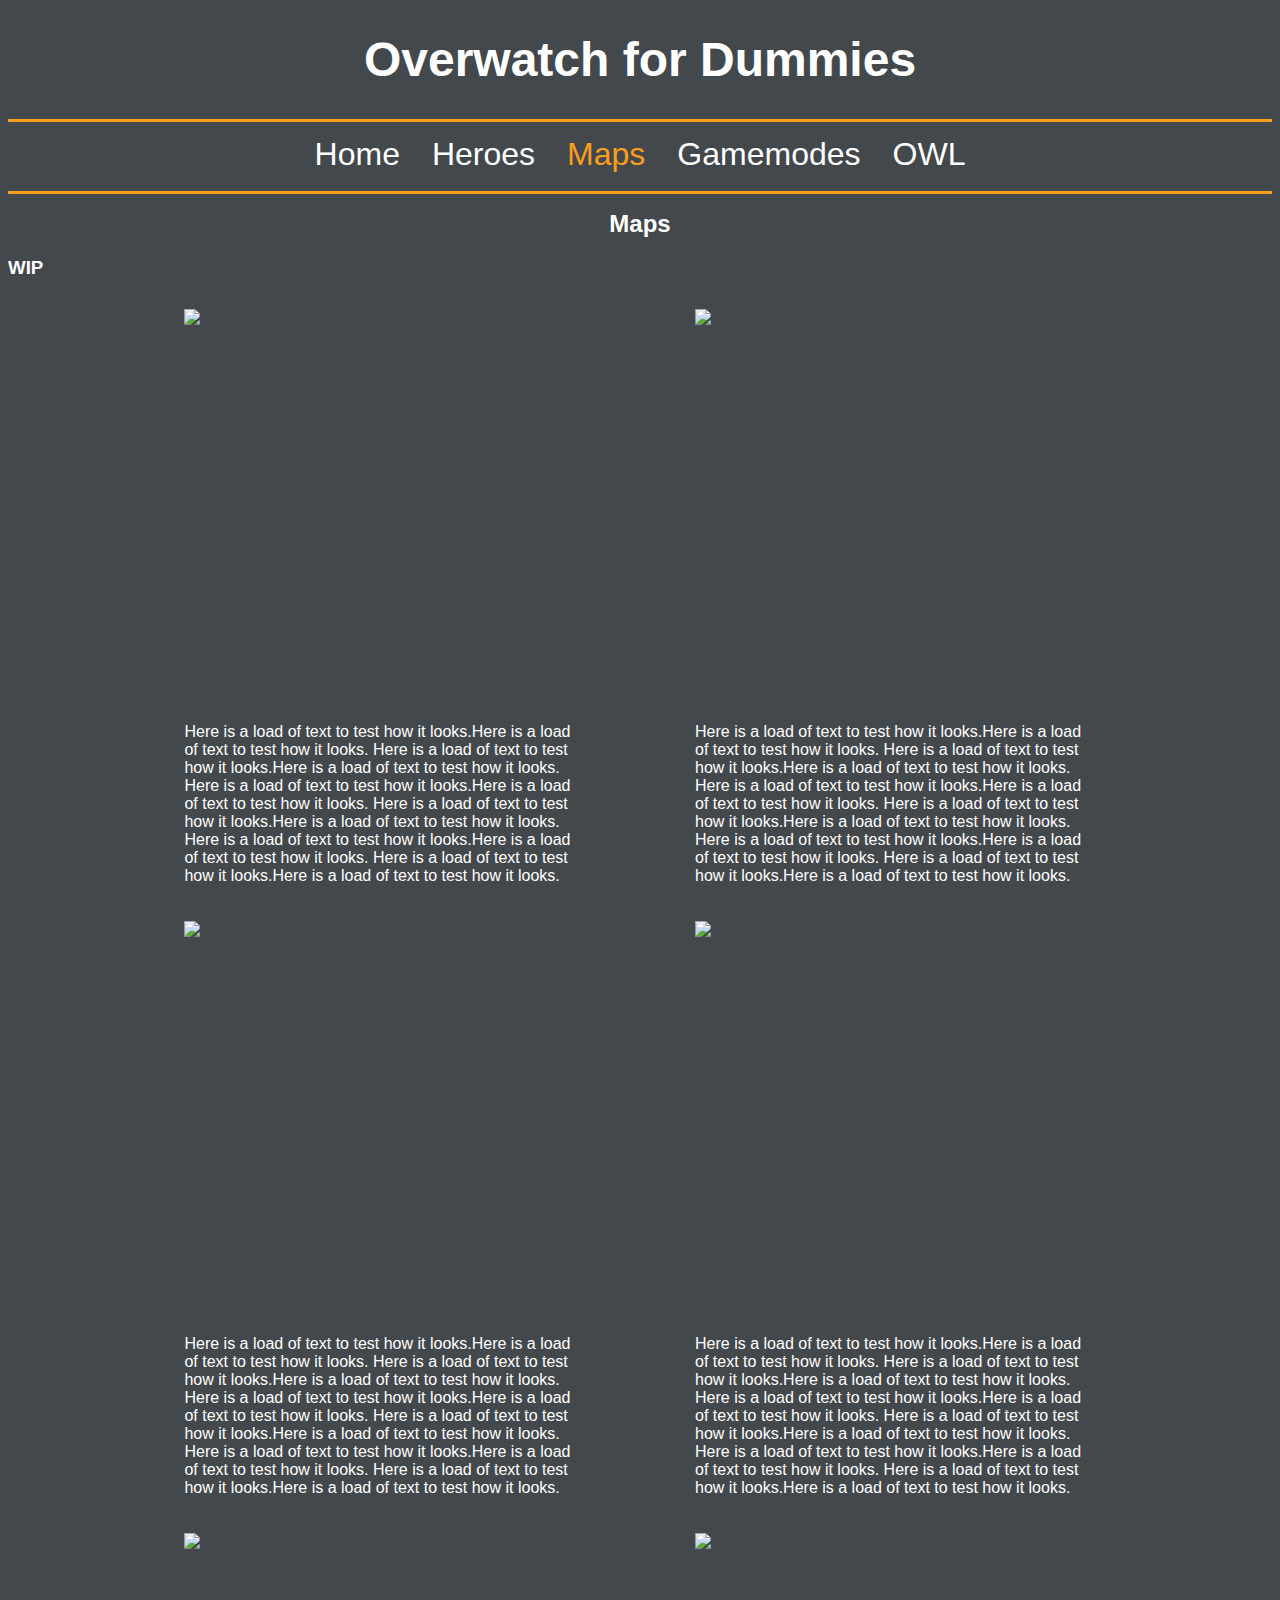
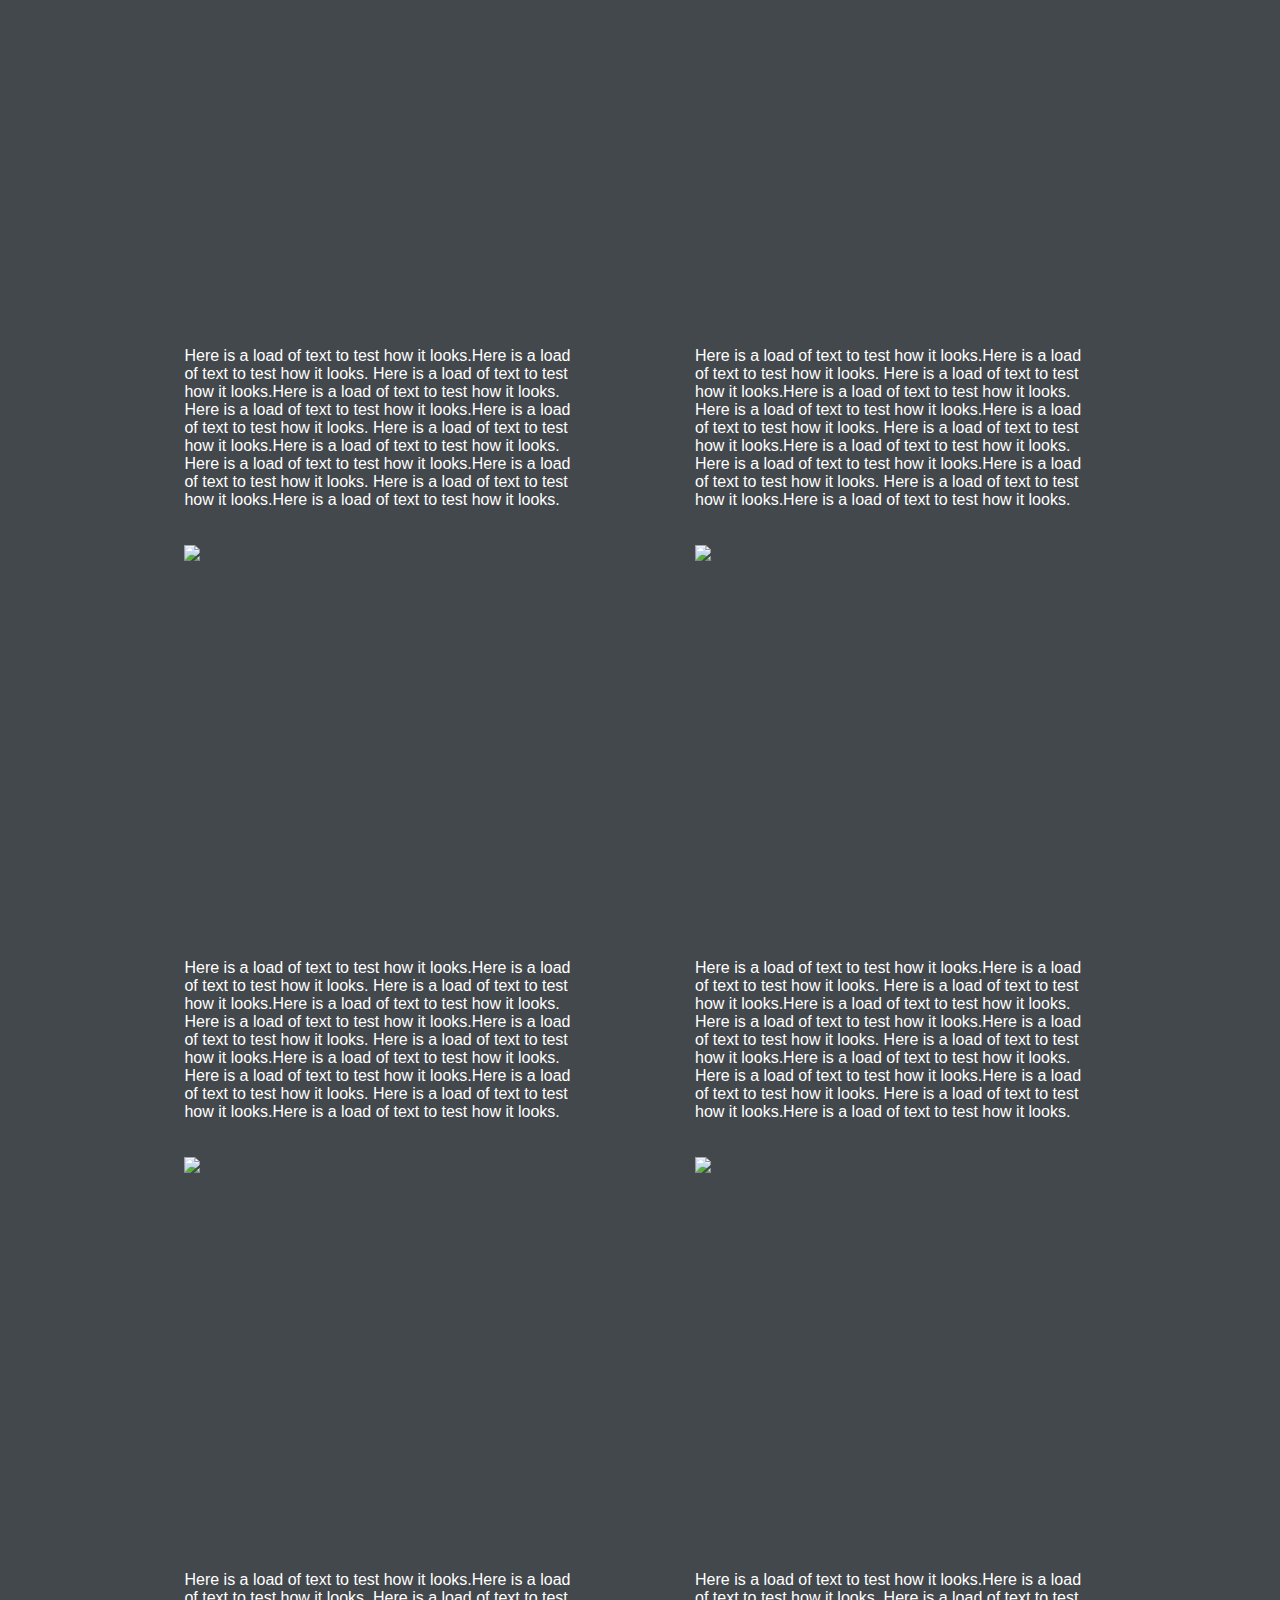
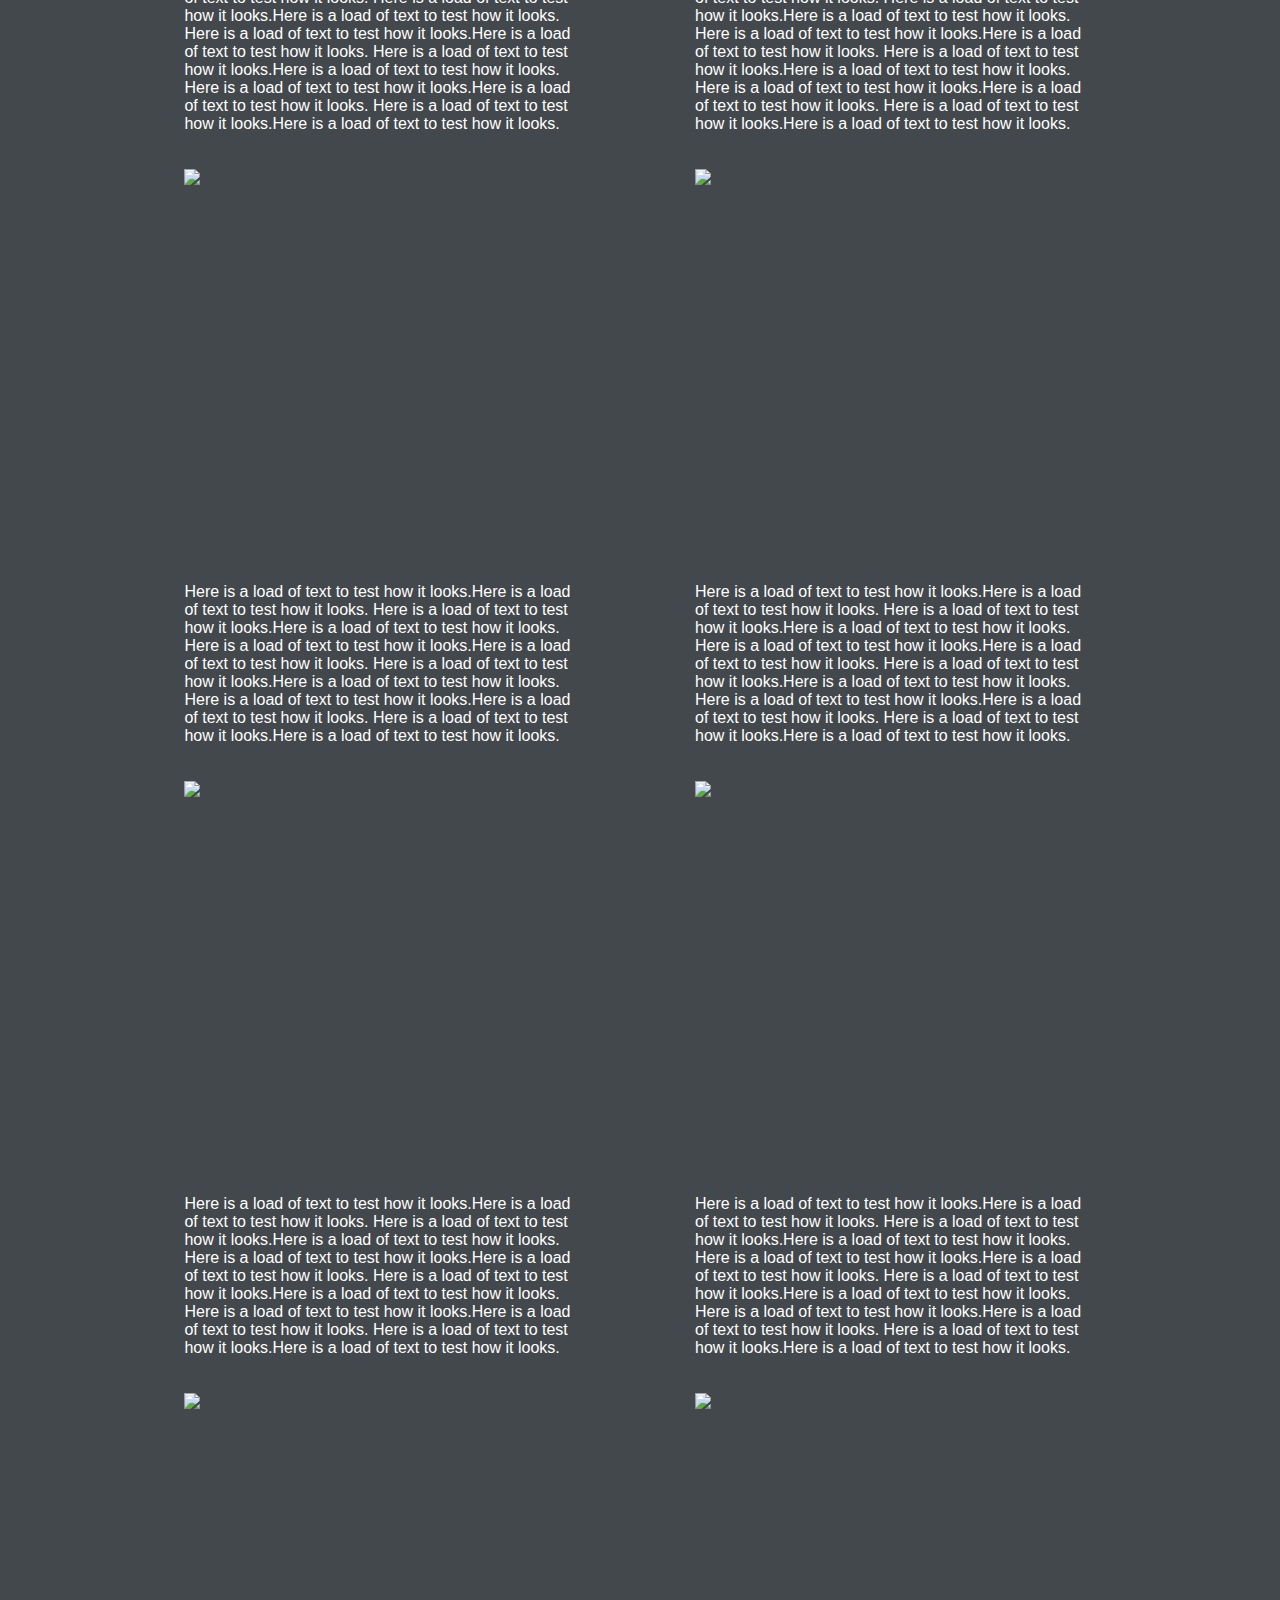
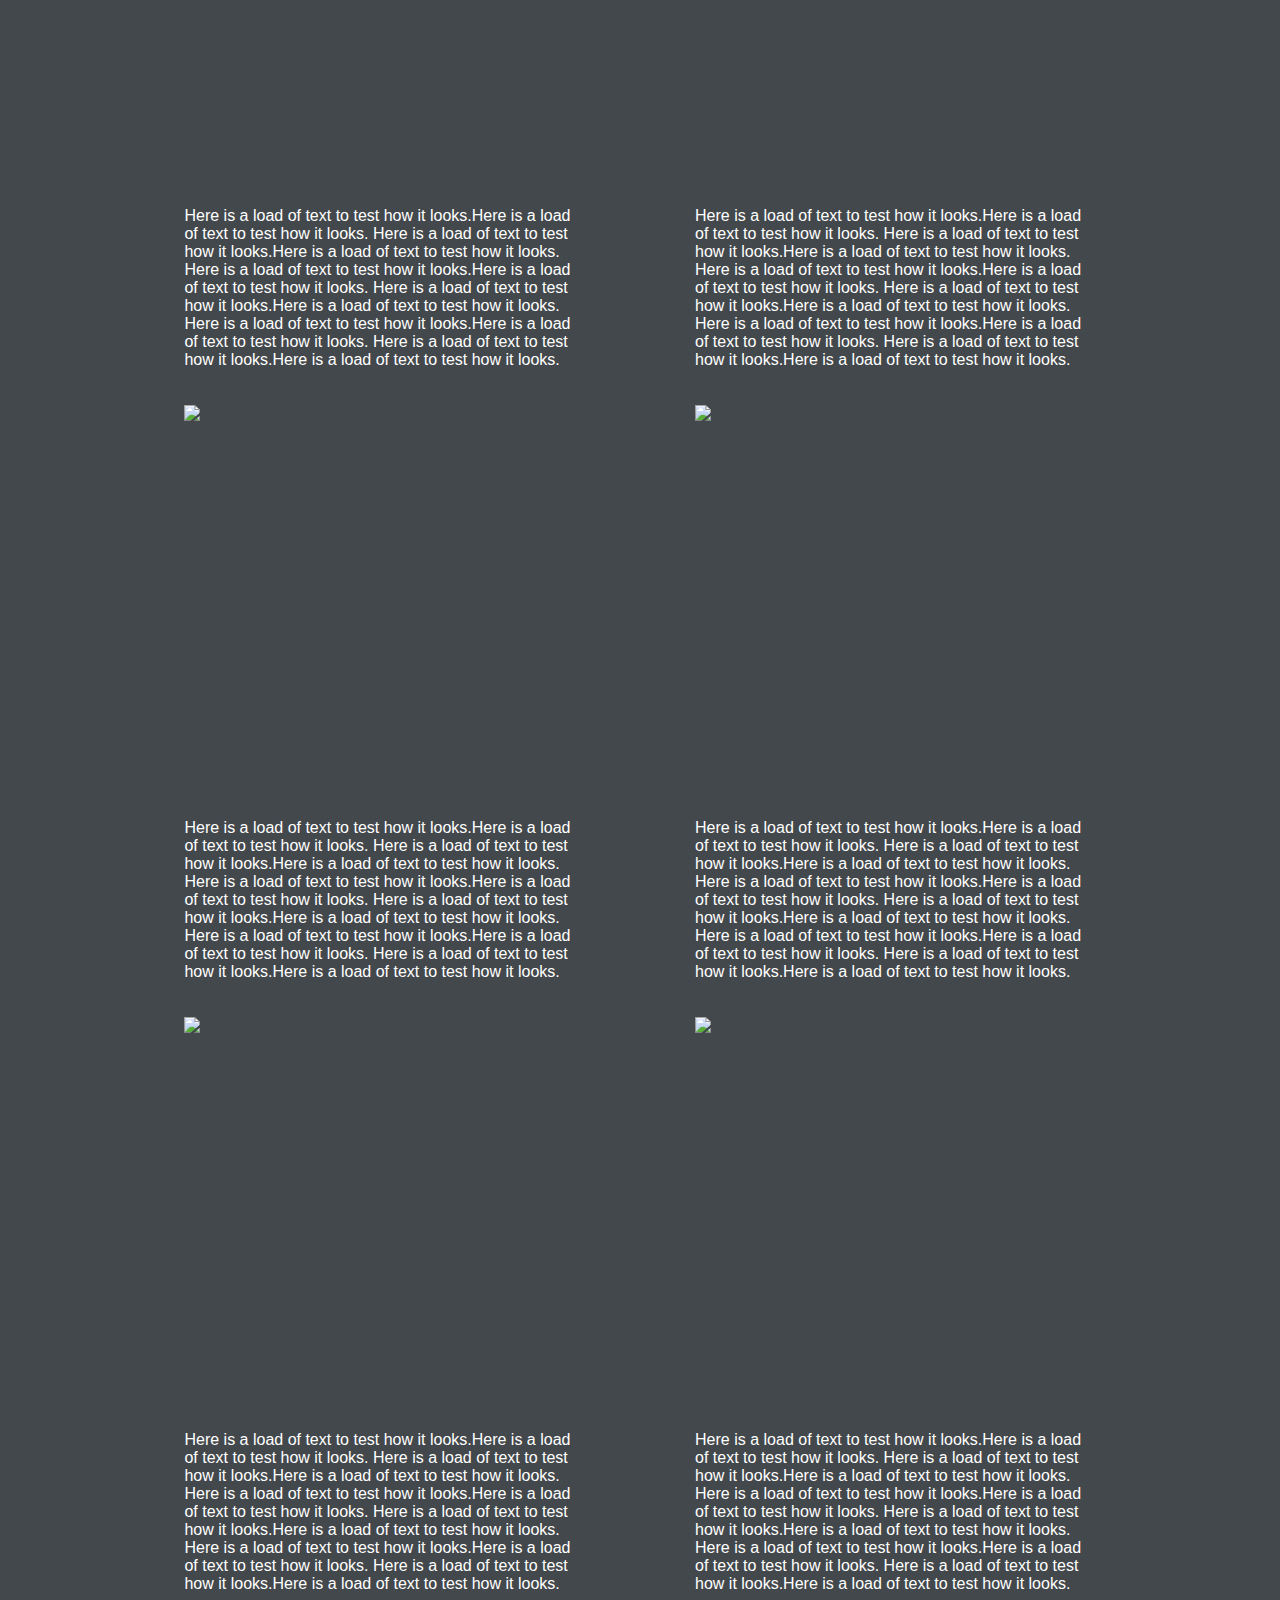
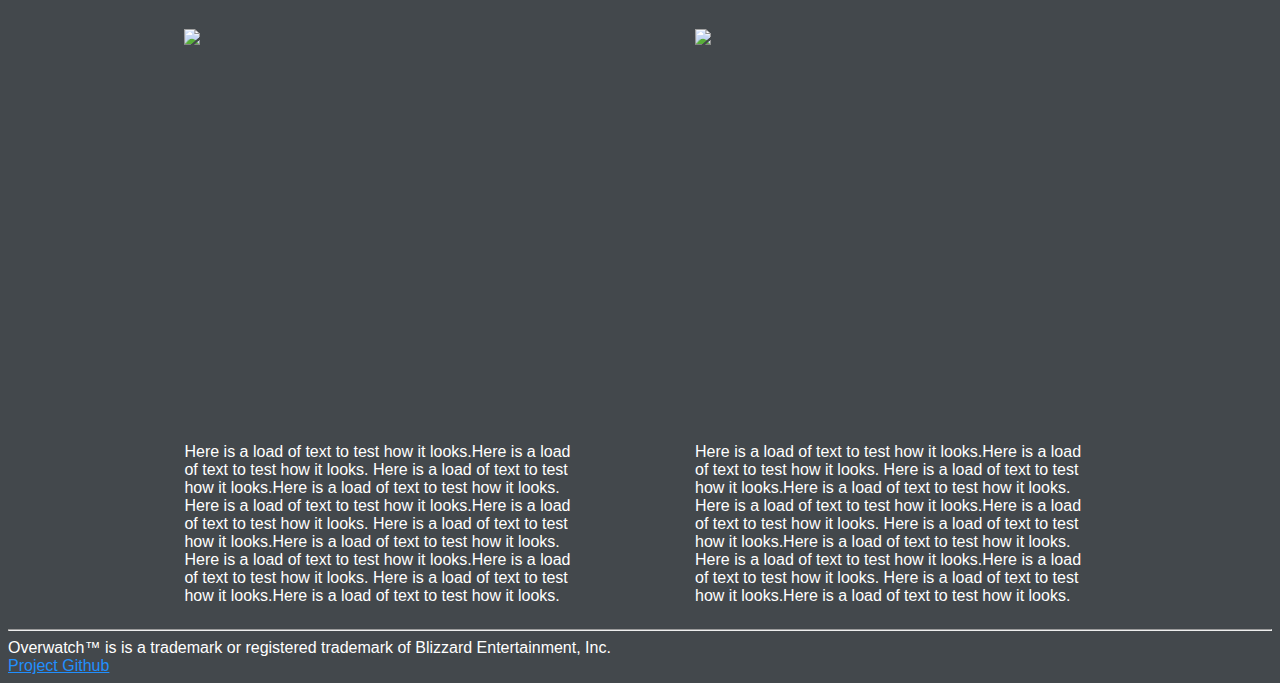
==== maps.html @ 8d46af38 "added structure and images for every page" ====
<!DOCTYPE html>
<html>
<head>
<title>Overwatch for Dummies</title>
<link rel="stylesheet" href="styles.css">
</head>

<div class="header">
<h1>Overwatch for Dummies</h1>
</div>

<nav>
 <ul>
  <li><a href="index.html">Home</a></li>
  <li><a href="heroes.html">Heroes</a></li>
  <li><a class= "active" href="maps.html">Maps</a></li>
  <li><a href="gamemodes.html">Gamemodes</a></li>
  <li><a href="owl.html">OWL</a></li>
 </ul>
</nav>

<h1 class="header"> Maps </h1>
<h3>WIP</h3>

<div class="mapGrid">
 <!-- Black Forest -->
 <div class="map">
  <img src="photos/BlackForest.png"/>
  <p>Here is a load of text to test how it looks.Here is a load of text to test how it looks.
   Here is a load of text to test how it looks.Here is a load of text to test how it looks.
   Here is a load of text to test how it looks.Here is a load of text to test how it looks.
   Here is a load of text to test how it looks.Here is a load of text to test how it looks.
   Here is a load of text to test how it looks.Here is a load of text to test how it looks.
   Here is a load of text to test how it looks.Here is a load of text to test how it looks.</p>
 </div>
 <!-- Blizzard World -->
 <div class="map">
  <img src="photos/BlizzardWorld.png"/>
  <p>Here is a load of text to test how it looks.Here is a load of text to test how it looks.
   Here is a load of text to test how it looks.Here is a load of text to test how it looks.
   Here is a load of text to test how it looks.Here is a load of text to test how it looks.
   Here is a load of text to test how it looks.Here is a load of text to test how it looks.
   Here is a load of text to test how it looks.Here is a load of text to test how it looks.
   Here is a load of text to test how it looks.Here is a load of text to test how it looks.</p>
 </div>
 <!-- Castillo -->
 <div class="map">
  <img src="photos/Castillo.png"/>
  <p>Here is a load of text to test how it looks.Here is a load of text to test how it looks.
   Here is a load of text to test how it looks.Here is a load of text to test how it looks.
   Here is a load of text to test how it looks.Here is a load of text to test how it looks.
   Here is a load of text to test how it looks.Here is a load of text to test how it looks.
   Here is a load of text to test how it looks.Here is a load of text to test how it looks.
   Here is a load of text to test how it looks.Here is a load of text to test how it looks.</p>
 </div>
 <!-- Chateau Guillard -->
 <div class="map">
  <img src="photos/ChateauGuillard.png"/>
  <p>Here is a load of text to test how it looks.Here is a load of text to test how it looks.
   Here is a load of text to test how it looks.Here is a load of text to test how it looks.
   Here is a load of text to test how it looks.Here is a load of text to test how it looks.
   Here is a load of text to test how it looks.Here is a load of text to test how it looks.
   Here is a load of text to test how it looks.Here is a load of text to test how it looks.
   Here is a load of text to test how it looks.Here is a load of text to test how it looks.</p>
 </div><!-- Dorado -->
 <div class="map">
  <img src="photos/Dorado.png"/>
  <p>Here is a load of text to test how it looks.Here is a load of text to test how it looks.
   Here is a load of text to test how it looks.Here is a load of text to test how it looks.
   Here is a load of text to test how it looks.Here is a load of text to test how it looks.
   Here is a load of text to test how it looks.Here is a load of text to test how it looks.
   Here is a load of text to test how it looks.Here is a load of text to test how it looks.
   Here is a load of text to test how it looks.Here is a load of text to test how it looks.</p>
 </div><!-- Ecopoint: Antartica -->
 <div class="map">
  <img src="photos/EcopointAntartica.png"/>
  <p>Here is a load of text to test how it looks.Here is a load of text to test how it looks.
   Here is a load of text to test how it looks.Here is a load of text to test how it looks.
   Here is a load of text to test how it looks.Here is a load of text to test how it looks.
   Here is a load of text to test how it looks.Here is a load of text to test how it looks.
   Here is a load of text to test how it looks.Here is a load of text to test how it looks.
   Here is a load of text to test how it looks.Here is a load of text to test how it looks.</p>
 </div><!-- Eichenwalde -->
 <div class="map">
  <img src="photos/Eichenwalde.png"/>
  <p>Here is a load of text to test how it looks.Here is a load of text to test how it looks.
   Here is a load of text to test how it looks.Here is a load of text to test how it looks.
   Here is a load of text to test how it looks.Here is a load of text to test how it looks.
   Here is a load of text to test how it looks.Here is a load of text to test how it looks.
   Here is a load of text to test how it looks.Here is a load of text to test how it looks.
   Here is a load of text to test how it looks.Here is a load of text to test how it looks.</p>
 </div><!-- Hanamura -->
 <div class="map">
  <img src="photos/Hanamura.png"/>
  <p>Here is a load of text to test how it looks.Here is a load of text to test how it looks.
   Here is a load of text to test how it looks.Here is a load of text to test how it looks.
   Here is a load of text to test how it looks.Here is a load of text to test how it looks.
   Here is a load of text to test how it looks.Here is a load of text to test how it looks.
   Here is a load of text to test how it looks.Here is a load of text to test how it looks.
   Here is a load of text to test how it looks.Here is a load of text to test how it looks.</p>
 </div><!-- Hollywood -->
 <div class="map">
  <img src="photos/Hollywood.png"/>
  <p>Here is a load of text to test how it looks.Here is a load of text to test how it looks.
   Here is a load of text to test how it looks.Here is a load of text to test how it looks.
   Here is a load of text to test how it looks.Here is a load of text to test how it looks.
   Here is a load of text to test how it looks.Here is a load of text to test how it looks.
   Here is a load of text to test how it looks.Here is a load of text to test how it looks.
   Here is a load of text to test how it looks.Here is a load of text to test how it looks.</p>
 </div><!-- Horizon Lunar Colony -->
 <div class="map">
  <img src="photos/Horizon.png"/>
  <p>Here is a load of text to test how it looks.Here is a load of text to test how it looks.
   Here is a load of text to test how it looks.Here is a load of text to test how it looks.
   Here is a load of text to test how it looks.Here is a load of text to test how it looks.
   Here is a load of text to test how it looks.Here is a load of text to test how it looks.
   Here is a load of text to test how it looks.Here is a load of text to test how it looks.
   Here is a load of text to test how it looks.Here is a load of text to test how it looks.</p>
 </div><!-- Ilios -->
 <div class="map">
  <img src="photos/Ilios.png"/>
  <p>Here is a load of text to test how it looks.Here is a load of text to test how it looks.
   Here is a load of text to test how it looks.Here is a load of text to test how it looks.
   Here is a load of text to test how it looks.Here is a load of text to test how it looks.
   Here is a load of text to test how it looks.Here is a load of text to test how it looks.
   Here is a load of text to test how it looks.Here is a load of text to test how it looks.
   Here is a load of text to test how it looks.Here is a load of text to test how it looks.</p>
 </div><!-- Junkertown -->
 <div class="map">
  <img src="photos/Junkertown.png"/>
  <p>Here is a load of text to test how it looks.Here is a load of text to test how it looks.
   Here is a load of text to test how it looks.Here is a load of text to test how it looks.
   Here is a load of text to test how it looks.Here is a load of text to test how it looks.
   Here is a load of text to test how it looks.Here is a load of text to test how it looks.
   Here is a load of text to test how it looks.Here is a load of text to test how it looks.
   Here is a load of text to test how it looks.Here is a load of text to test how it looks.</p>
 </div><!-- King's Row -->
 <div class="map">
  <img src="photos/KingsRow.png"/>
  <p>Here is a load of text to test how it looks.Here is a load of text to test how it looks.
   Here is a load of text to test how it looks.Here is a load of text to test how it looks.
   Here is a load of text to test how it looks.Here is a load of text to test how it looks.
   Here is a load of text to test how it looks.Here is a load of text to test how it looks.
   Here is a load of text to test how it looks.Here is a load of text to test how it looks.
   Here is a load of text to test how it looks.Here is a load of text to test how it looks.</p>
 </div><!-- Lijiang Tower -->
 <div class="map">
  <img src="photos/LijiangTower.png"/>
  <p>Here is a load of text to test how it looks.Here is a load of text to test how it looks.
   Here is a load of text to test how it looks.Here is a load of text to test how it looks.
   Here is a load of text to test how it looks.Here is a load of text to test how it looks.
   Here is a load of text to test how it looks.Here is a load of text to test how it looks.
   Here is a load of text to test how it looks.Here is a load of text to test how it looks.
   Here is a load of text to test how it looks.Here is a load of text to test how it looks.</p>
 </div><!-- Necropolis -->
 <div class="map">
  <img src="photos/Necropolis.png"/>
  <p>Here is a load of text to test how it looks.Here is a load of text to test how it looks.
   Here is a load of text to test how it looks.Here is a load of text to test how it looks.
   Here is a load of text to test how it looks.Here is a load of text to test how it looks.
   Here is a load of text to test how it looks.Here is a load of text to test how it looks.
   Here is a load of text to test how it looks.Here is a load of text to test how it looks.
   Here is a load of text to test how it looks.Here is a load of text to test how it looks.</p>
 </div><!-- Nepal -->
 <div class="map">
  <img src="photos/Nepal.png"/>
  <p>Here is a load of text to test how it looks.Here is a load of text to test how it looks.
   Here is a load of text to test how it looks.Here is a load of text to test how it looks.
   Here is a load of text to test how it looks.Here is a load of text to test how it looks.
   Here is a load of text to test how it looks.Here is a load of text to test how it looks.
   Here is a load of text to test how it looks.Here is a load of text to test how it looks.
   Here is a load of text to test how it looks.Here is a load of text to test how it looks.</p>
 </div><!-- Numbani -->
 <div class="map">
  <img src="photos/Numbani.png"/>
  <p>Here is a load of text to test how it looks.Here is a load of text to test how it looks.
   Here is a load of text to test how it looks.Here is a load of text to test how it looks.
   Here is a load of text to test how it looks.Here is a load of text to test how it looks.
   Here is a load of text to test how it looks.Here is a load of text to test how it looks.
   Here is a load of text to test how it looks.Here is a load of text to test how it looks.
   Here is a load of text to test how it looks.Here is a load of text to test how it looks.</p>
 </div><!-- Oasis -->
 <div class="map">
  <img src="photos/Oasis.png"/>
  <p>Here is a load of text to test how it looks.Here is a load of text to test how it looks.
   Here is a load of text to test how it looks.Here is a load of text to test how it looks.
   Here is a load of text to test how it looks.Here is a load of text to test how it looks.
   Here is a load of text to test how it looks.Here is a load of text to test how it looks.
   Here is a load of text to test how it looks.Here is a load of text to test how it looks.
   Here is a load of text to test how it looks.Here is a load of text to test how it looks.</p>
 </div><!-- Route 66 -->
 <div class="map">
  <img src="photos/Route66.png"/>
  <p>Here is a load of text to test how it looks.Here is a load of text to test how it looks.
   Here is a load of text to test how it looks.Here is a load of text to test how it looks.
   Here is a load of text to test how it looks.Here is a load of text to test how it looks.
   Here is a load of text to test how it looks.Here is a load of text to test how it looks.
   Here is a load of text to test how it looks.Here is a load of text to test how it looks.
   Here is a load of text to test how it looks.Here is a load of text to test how it looks.</p>
 </div><!-- Temple of Anubis -->
 <div class="map">
  <img src="photos/Anubis.png"/>
  <p>Here is a load of text to test how it looks.Here is a load of text to test how it looks.
   Here is a load of text to test how it looks.Here is a load of text to test how it looks.
   Here is a load of text to test how it looks.Here is a load of text to test how it looks.
   Here is a load of text to test how it looks.Here is a load of text to test how it looks.
   Here is a load of text to test how it looks.Here is a load of text to test how it looks.
   Here is a load of text to test how it looks.Here is a load of text to test how it looks.</p>
 </div><!-- Volskaya Industries -->
 <div class="map">
  <img src="photos/Volskaya.png"/>
  <p>Here is a load of text to test how it looks.Here is a load of text to test how it looks.
   Here is a load of text to test how it looks.Here is a load of text to test how it looks.
   Here is a load of text to test how it looks.Here is a load of text to test how it looks.
   Here is a load of text to test how it looks.Here is a load of text to test how it looks.
   Here is a load of text to test how it looks.Here is a load of text to test how it looks.
   Here is a load of text to test how it looks.Here is a load of text to test how it looks.</p>
 </div><!-- Watchpoint: Gibraltar -->
 <div class="map">
  <img src="photos/Gibraltar.png"/>
  <p>Here is a load of text to test how it looks.Here is a load of text to test how it looks.
   Here is a load of text to test how it looks.Here is a load of text to test how it looks.
   Here is a load of text to test how it looks.Here is a load of text to test how it looks.
   Here is a load of text to test how it looks.Here is a load of text to test how it looks.
   Here is a load of text to test how it looks.Here is a load of text to test how it looks.
   Here is a load of text to test how it looks.Here is a load of text to test how it looks.</p>
 </div>
</div>



<hr>
<footer>Overwatch&trade; is  is a trademark or registered trademark of Blizzard Entertainment, Inc.</footer>
<a href="https://github.com/Maniacofad/260-creative1">Project Github</a>

</html>
---- styles.css ----
/*color pallete:
orange: #f99e1a
dark grey: #43484c
dark blue: #405275
light blue: #218ffe

*/

html{
    font-family: sans-serif;
    background-color: #43484c;
    color: white;
}

a {
    color: #218ffe;
}

nav ul {
    list-style-type: none;
    margin: 0px;
    padding: 0px;
    overflow: hidden;
    font-size: 2em;
    display: inline-block;
}

nav {
    text-align: center;
    border-style: solid;
    border-left: 0px;
    border-right: 0px;
    border-color: #f99e1a;
}

nav li {
    float: left;
}

nav li a {
    display: block;
    color: white;
    text-align: center;
    padding: 14px 16px;
    text-decoration: none;
}

nav li a:hover {
    background-color: #405275;
}

img {
    display: block;
    max-width: 100%;
    height: auto;
}

.info{
    padding-left: 2.5%;
}

.roster{
    width: 95%;
    padding-left: 2.5%;
}


.active {
  color: #f99e1a;

}

.header{
    text-align: center;
    font-size: 1.5em;
}

.heroGrid{
    width: 90%;
    margin: auto;
    margin-top: 30px;
    display: grid;
    grid-template: auto auto auto auto auto auto auto/ 30% 30% 30%;
    grid-column-gap: 10px;
    grid-row-gap: 20px;
    padding-left: 70px;
}

.hero{
    width: 90%;
    margin: auto;
    display: grid;
    grid-template: 3fr 1fr/ 1fr;
    grid-row-gap: 10px;

}

.hero img{
    max-height: 700px;
    width: auto;
}

.mapGrid {
    width: 80%;
    margin: auto;
    margin-top: 30px;
    display: grid;
    grid-template-columns: 1fr 1fr;
    grid-column-gap: 10px;
    grid-row-gap: 20px;

}

.map{
    width: 80%;
    margin: auto;
    display: grid;
    grid-template: 2fr 1fr/ 1fr;
    grid-row-gap: 10px;

}

.gameModes{
    width: 80%;
    margin: auto;
    margin-top: 30px;
    display: grid;
    grid-template: auto auto/ 1fr 1fr 1fr;
    grid-column-gap: 10px;
    grid-row-gap: 20px;
}

.mode{

}

.teams{
    display:flex;
}

form {
  /* Just to center the form on the page */
  margin: 0 auto;
  width: 400px;
  /* To see the outline of the form */
  padding: 1em;
  border: 1px solid #CCC;
  border-radius: 1em;
}

form div + div {
  margin-top: 1em;
}

label {
  /* To make sure that all labels have the same size and are properly aligned */
  display: inline-block;
  width: 90px;
  text-align: right;
}

input, textarea {
  /* To make sure that all text fields have the same font settings
     By default, textareas have a monospace font */
  font: 1em sans-serif;

  /* To give the same size to all text fields */
  width: 300px;
  box-sizing: border-box;

  /* To harmonize the look & feel of text field border */
  border: 1px solid #999;
}

input:focus, textarea:focus {
  /* To give a little highlight on active elements */
  border-color: #000;
}

textarea {
  /* To properly align multiline text fields with their labels */
  vertical-align: top;

  /* To give enough room to type some text */
  height: 5em;
}

.button {
  /* To position the buttons to the same position of the text fields */
  padding-left: 90px; /* same size as the label elements */
}

button {
  /* This extra margin represent roughly the same space as the space
     between the labels and their text fields */
  margin-left: .5em;
}
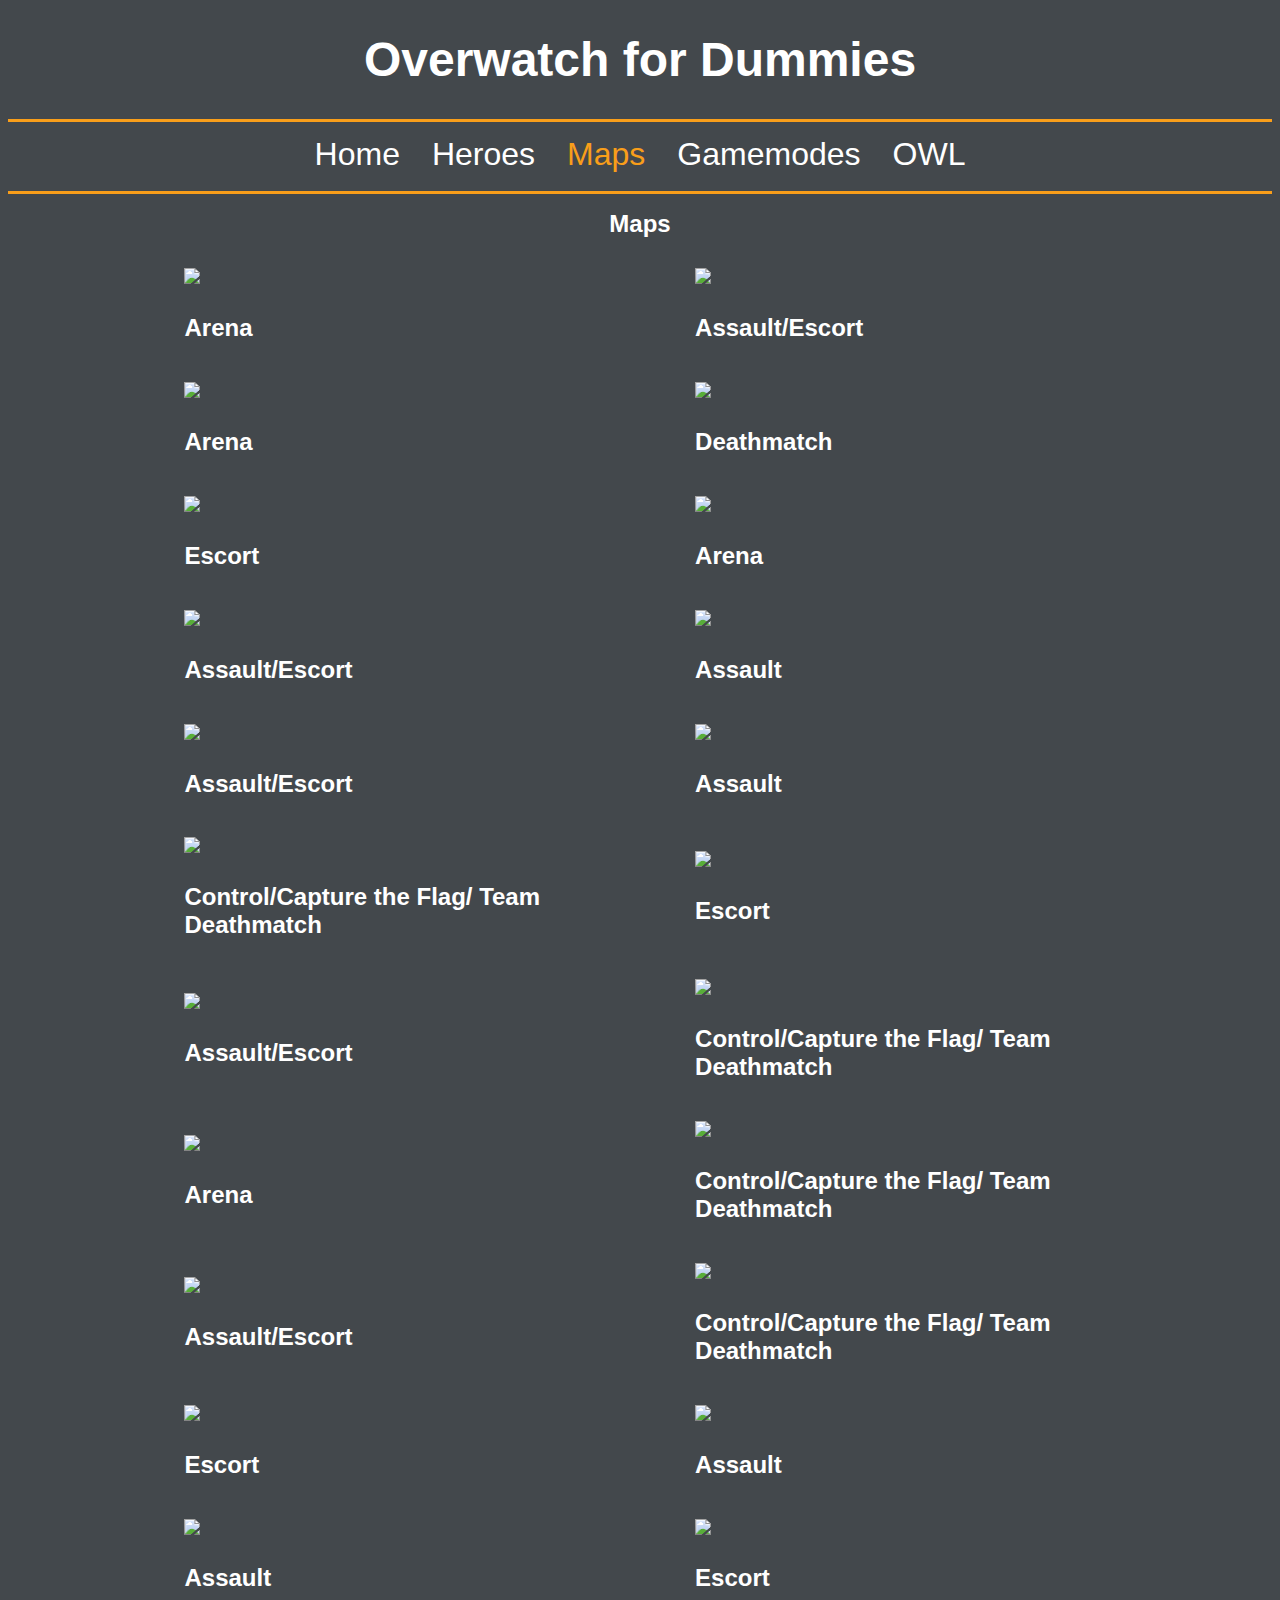
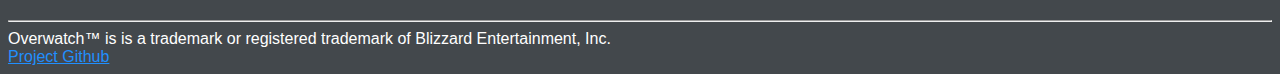
==== commit 9eb7c94b: "added jquery script to get hero information" ====
--- a/maps.html
+++ b/maps.html
@@ -20,210 +20,121 @@
 </nav>
 
 <h1 class="header"> Maps </h1>
-<h3>WIP</h3>
 
 <div class="mapGrid">
  <!-- Black Forest -->
  <div class="map">
   <img src="photos/BlackForest.png"/>
-  <p>Here is a load of text to test how it looks.Here is a load of text to test how it looks.
-   Here is a load of text to test how it looks.Here is a load of text to test how it looks.
-   Here is a load of text to test how it looks.Here is a load of text to test how it looks.
-   Here is a load of text to test how it looks.Here is a load of text to test how it looks.
-   Here is a load of text to test how it looks.Here is a load of text to test how it looks.
-   Here is a load of text to test how it looks.Here is a load of text to test how it looks.</p>
+  <h2>Arena</h2>
  </div>
  <!-- Blizzard World -->
  <div class="map">
   <img src="photos/BlizzardWorld.png"/>
-  <p>Here is a load of text to test how it looks.Here is a load of text to test how it looks.
-   Here is a load of text to test how it looks.Here is a load of text to test how it looks.
-   Here is a load of text to test how it looks.Here is a load of text to test how it looks.
-   Here is a load of text to test how it looks.Here is a load of text to test how it looks.
-   Here is a load of text to test how it looks.Here is a load of text to test how it looks.
-   Here is a load of text to test how it looks.Here is a load of text to test how it looks.</p>
+  <h2>Assault/Escort</h2>
+
  </div>
  <!-- Castillo -->
  <div class="map">
   <img src="photos/Castillo.png"/>
-  <p>Here is a load of text to test how it looks.Here is a load of text to test how it looks.
-   Here is a load of text to test how it looks.Here is a load of text to test how it looks.
-   Here is a load of text to test how it looks.Here is a load of text to test how it looks.
-   Here is a load of text to test how it looks.Here is a load of text to test how it looks.
-   Here is a load of text to test how it looks.Here is a load of text to test how it looks.
-   Here is a load of text to test how it looks.Here is a load of text to test how it looks.</p>
+  <h2>Arena</h2>
+
  </div>
  <!-- Chateau Guillard -->
  <div class="map">
   <img src="photos/ChateauGuillard.png"/>
-  <p>Here is a load of text to test how it looks.Here is a load of text to test how it looks.
-   Here is a load of text to test how it looks.Here is a load of text to test how it looks.
-   Here is a load of text to test how it looks.Here is a load of text to test how it looks.
-   Here is a load of text to test how it looks.Here is a load of text to test how it looks.
-   Here is a load of text to test how it looks.Here is a load of text to test how it looks.
-   Here is a load of text to test how it looks.Here is a load of text to test how it looks.</p>
+  <h2>Deathmatch</h2>
+
  </div><!-- Dorado -->
  <div class="map">
   <img src="photos/Dorado.png"/>
-  <p>Here is a load of text to test how it looks.Here is a load of text to test how it looks.
-   Here is a load of text to test how it looks.Here is a load of text to test how it looks.
-   Here is a load of text to test how it looks.Here is a load of text to test how it looks.
-   Here is a load of text to test how it looks.Here is a load of text to test how it looks.
-   Here is a load of text to test how it looks.Here is a load of text to test how it looks.
-   Here is a load of text to test how it looks.Here is a load of text to test how it looks.</p>
+  <h2>Escort</h2>
+
  </div><!-- Ecopoint: Antartica -->
  <div class="map">
   <img src="photos/EcopointAntartica.png"/>
-  <p>Here is a load of text to test how it looks.Here is a load of text to test how it looks.
-   Here is a load of text to test how it looks.Here is a load of text to test how it looks.
-   Here is a load of text to test how it looks.Here is a load of text to test how it looks.
-   Here is a load of text to test how it looks.Here is a load of text to test how it looks.
-   Here is a load of text to test how it looks.Here is a load of text to test how it looks.
-   Here is a load of text to test how it looks.Here is a load of text to test how it looks.</p>
+  <h2>Arena</h2>
+
  </div><!-- Eichenwalde -->
  <div class="map">
   <img src="photos/Eichenwalde.png"/>
-  <p>Here is a load of text to test how it looks.Here is a load of text to test how it looks.
-   Here is a load of text to test how it looks.Here is a load of text to test how it looks.
-   Here is a load of text to test how it looks.Here is a load of text to test how it looks.
-   Here is a load of text to test how it looks.Here is a load of text to test how it looks.
-   Here is a load of text to test how it looks.Here is a load of text to test how it looks.
-   Here is a load of text to test how it looks.Here is a load of text to test how it looks.</p>
+  <h2>Assault/Escort</h2>
+
  </div><!-- Hanamura -->
  <div class="map">
   <img src="photos/Hanamura.png"/>
-  <p>Here is a load of text to test how it looks.Here is a load of text to test how it looks.
-   Here is a load of text to test how it looks.Here is a load of text to test how it looks.
-   Here is a load of text to test how it looks.Here is a load of text to test how it looks.
-   Here is a load of text to test how it looks.Here is a load of text to test how it looks.
-   Here is a load of text to test how it looks.Here is a load of text to test how it looks.
-   Here is a load of text to test how it looks.Here is a load of text to test how it looks.</p>
+  <h2>Assault</h2>
+
  </div><!-- Hollywood -->
  <div class="map">
   <img src="photos/Hollywood.png"/>
-  <p>Here is a load of text to test how it looks.Here is a load of text to test how it looks.
-   Here is a load of text to test how it looks.Here is a load of text to test how it looks.
-   Here is a load of text to test how it looks.Here is a load of text to test how it looks.
-   Here is a load of text to test how it looks.Here is a load of text to test how it looks.
-   Here is a load of text to test how it looks.Here is a load of text to test how it looks.
-   Here is a load of text to test how it looks.Here is a load of text to test how it looks.</p>
+  <h2>Assault/Escort</h2>
+
  </div><!-- Horizon Lunar Colony -->
  <div class="map">
   <img src="photos/Horizon.png"/>
-  <p>Here is a load of text to test how it looks.Here is a load of text to test how it looks.
-   Here is a load of text to test how it looks.Here is a load of text to test how it looks.
-   Here is a load of text to test how it looks.Here is a load of text to test how it looks.
-   Here is a load of text to test how it looks.Here is a load of text to test how it looks.
-   Here is a load of text to test how it looks.Here is a load of text to test how it looks.
-   Here is a load of text to test how it looks.Here is a load of text to test how it looks.</p>
+  <h2>Assault</h2>
+
  </div><!-- Ilios -->
  <div class="map">
   <img src="photos/Ilios.png"/>
-  <p>Here is a load of text to test how it looks.Here is a load of text to test how it looks.
-   Here is a load of text to test how it looks.Here is a load of text to test how it looks.
-   Here is a load of text to test how it looks.Here is a load of text to test how it looks.
-   Here is a load of text to test how it looks.Here is a load of text to test how it looks.
-   Here is a load of text to test how it looks.Here is a load of text to test how it looks.
-   Here is a load of text to test how it looks.Here is a load of text to test how it looks.</p>
+  <h2>Control/Capture the Flag/ Team Deathmatch</h2>
+
  </div><!-- Junkertown -->
  <div class="map">
   <img src="photos/Junkertown.png"/>
-  <p>Here is a load of text to test how it looks.Here is a load of text to test how it looks.
-   Here is a load of text to test how it looks.Here is a load of text to test how it looks.
-   Here is a load of text to test how it looks.Here is a load of text to test how it looks.
-   Here is a load of text to test how it looks.Here is a load of text to test how it looks.
-   Here is a load of text to test how it looks.Here is a load of text to test how it looks.
-   Here is a load of text to test how it looks.Here is a load of text to test how it looks.</p>
+  <h2>Escort</h2>
+
  </div><!-- King's Row -->
  <div class="map">
   <img src="photos/KingsRow.png"/>
-  <p>Here is a load of text to test how it looks.Here is a load of text to test how it looks.
-   Here is a load of text to test how it looks.Here is a load of text to test how it looks.
-   Here is a load of text to test how it looks.Here is a load of text to test how it looks.
-   Here is a load of text to test how it looks.Here is a load of text to test how it looks.
-   Here is a load of text to test how it looks.Here is a load of text to test how it looks.
-   Here is a load of text to test how it looks.Here is a load of text to test how it looks.</p>
+  <h2>Assault/Escort</h2>
+
  </div><!-- Lijiang Tower -->
  <div class="map">
   <img src="photos/LijiangTower.png"/>
-  <p>Here is a load of text to test how it looks.Here is a load of text to test how it looks.
-   Here is a load of text to test how it looks.Here is a load of text to test how it looks.
-   Here is a load of text to test how it looks.Here is a load of text to test how it looks.
-   Here is a load of text to test how it looks.Here is a load of text to test how it looks.
-   Here is a load of text to test how it looks.Here is a load of text to test how it looks.
-   Here is a load of text to test how it looks.Here is a load of text to test how it looks.</p>
+  <h2>Control/Capture the Flag/ Team Deathmatch</h2>
+
  </div><!-- Necropolis -->
  <div class="map">
   <img src="photos/Necropolis.png"/>
-  <p>Here is a load of text to test how it looks.Here is a load of text to test how it looks.
-   Here is a load of text to test how it looks.Here is a load of text to test how it looks.
-   Here is a load of text to test how it looks.Here is a load of text to test how it looks.
-   Here is a load of text to test how it looks.Here is a load of text to test how it looks.
-   Here is a load of text to test how it looks.Here is a load of text to test how it looks.
-   Here is a load of text to test how it looks.Here is a load of text to test how it looks.</p>
+  <h2>Arena</h2>
+
  </div><!-- Nepal -->
  <div class="map">
   <img src="photos/Nepal.png"/>
-  <p>Here is a load of text to test how it looks.Here is a load of text to test how it looks.
-   Here is a load of text to test how it looks.Here is a load of text to test how it looks.
-   Here is a load of text to test how it looks.Here is a load of text to test how it looks.
-   Here is a load of text to test how it looks.Here is a load of text to test how it looks.
-   Here is a load of text to test how it looks.Here is a load of text to test how it looks.
-   Here is a load of text to test how it looks.Here is a load of text to test how it looks.</p>
+  <h2>Control/Capture the Flag/ Team Deathmatch</h2>
+
  </div><!-- Numbani -->
  <div class="map">
   <img src="photos/Numbani.png"/>
-  <p>Here is a load of text to test how it looks.Here is a load of text to test how it looks.
-   Here is a load of text to test how it looks.Here is a load of text to test how it looks.
-   Here is a load of text to test how it looks.Here is a load of text to test how it looks.
-   Here is a load of text to test how it looks.Here is a load of text to test how it looks.
-   Here is a load of text to test how it looks.Here is a load of text to test how it looks.
-   Here is a load of text to test how it looks.Here is a load of text to test how it looks.</p>
+  <h2>Assault/Escort</h2>
+
  </div><!-- Oasis -->
  <div class="map">
   <img src="photos/Oasis.png"/>
-  <p>Here is a load of text to test how it looks.Here is a load of text to test how it looks.
-   Here is a load of text to test how it looks.Here is a load of text to test how it looks.
-   Here is a load of text to test how it looks.Here is a load of text to test how it looks.
-   Here is a load of text to test how it looks.Here is a load of text to test how it looks.
-   Here is a load of text to test how it looks.Here is a load of text to test how it looks.
-   Here is a load of text to test how it looks.Here is a load of text to test how it looks.</p>
+  <h2>Control/Capture the Flag/ Team Deathmatch</h2>
+
+
  </div><!-- Route 66 -->
  <div class="map">
   <img src="photos/Route66.png"/>
-  <p>Here is a load of text to test how it looks.Here is a load of text to test how it looks.
-   Here is a load of text to test how it looks.Here is a load of text to test how it looks.
-   Here is a load of text to test how it looks.Here is a load of text to test how it looks.
-   Here is a load of text to test how it looks.Here is a load of text to test how it looks.
-   Here is a load of text to test how it looks.Here is a load of text to test how it looks.
-   Here is a load of text to test how it looks.Here is a load of text to test how it looks.</p>
+  <h2>Escort</h2>
+
  </div><!-- Temple of Anubis -->
  <div class="map">
   <img src="photos/Anubis.png"/>
-  <p>Here is a load of text to test how it looks.Here is a load of text to test how it looks.
-   Here is a load of text to test how it looks.Here is a load of text to test how it looks.
-   Here is a load of text to test how it looks.Here is a load of text to test how it looks.
-   Here is a load of text to test how it looks.Here is a load of text to test how it looks.
-   Here is a load of text to test how it looks.Here is a load of text to test how it looks.
-   Here is a load of text to test how it looks.Here is a load of text to test how it looks.</p>
+  <h2>Assault</h2>
+
  </div><!-- Volskaya Industries -->
  <div class="map">
   <img src="photos/Volskaya.png"/>
-  <p>Here is a load of text to test how it looks.Here is a load of text to test how it looks.
-   Here is a load of text to test how it looks.Here is a load of text to test how it looks.
-   Here is a load of text to test how it looks.Here is a load of text to test how it looks.
-   Here is a load of text to test how it looks.Here is a load of text to test how it looks.
-   Here is a load of text to test how it looks.Here is a load of text to test how it looks.
-   Here is a load of text to test how it looks.Here is a load of text to test how it looks.</p>
+  <h2>Assault</h2>
+
  </div><!-- Watchpoint: Gibraltar -->
  <div class="map">
   <img src="photos/Gibraltar.png"/>
-  <p>Here is a load of text to test how it looks.Here is a load of text to test how it looks.
-   Here is a load of text to test how it looks.Here is a load of text to test how it looks.
-   Here is a load of text to test how it looks.Here is a load of text to test how it looks.
-   Here is a load of text to test how it looks.Here is a load of text to test how it looks.
-   Here is a load of text to test how it looks.Here is a load of text to test how it looks.
-   Here is a load of text to test how it looks.Here is a load of text to test how it looks.</p>
+  <h2>Escort</h2>
+
  </div>
 </div>
 
--- a/styles.css
+++ b/styles.css
@@ -90,7 +90,8 @@
     width: 90%;
     margin: auto;
     display: grid;
-    grid-template: 3fr 1fr/ 1fr;
+    grid-template: "a"
+                   "b";
     grid-row-gap: 10px;
 
 }
@@ -115,7 +116,8 @@
     width: 80%;
     margin: auto;
     display: grid;
-    grid-template: 2fr 1fr/ 1fr;
+    grid-template: "a"
+                   "b";
     grid-row-gap: 10px;
 
 }
